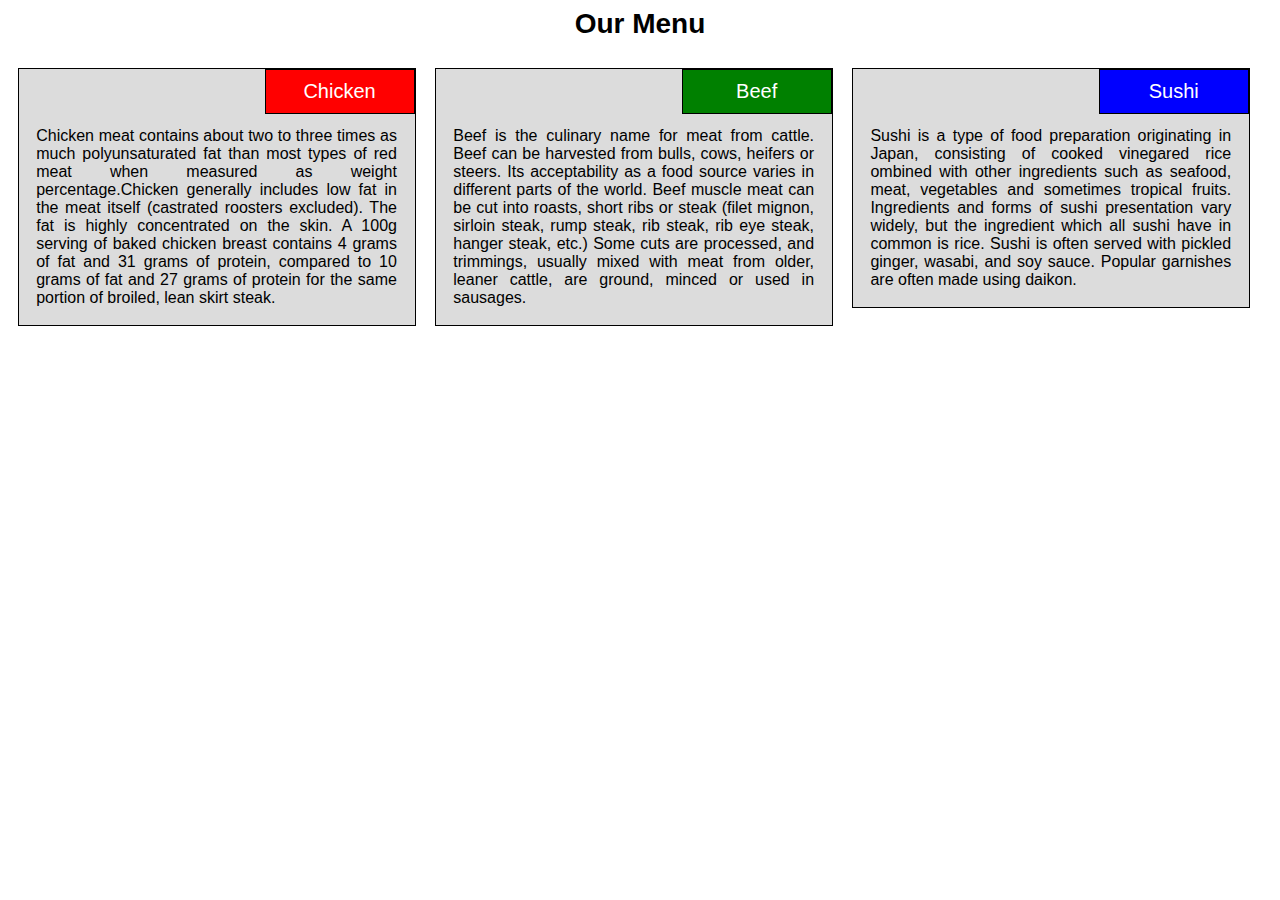
==== mod2-solution/index.html @ 73c4006a "Added module2-solution and mod2-solution" ====
<html>

<head>
  <link rel="stylesheet" href="css/style.css">
</head>

<body>
  <h1>Our Menu</h1>
  <div class="col-xs-12 col-md-6 col-lg-4">
    <div class="box">
      <div class="title red">Chicken</div>
      <p>Chicken meat contains about two to three times as much polyunsaturated fat than most types of red meat when measured as weight percentage.Chicken generally includes low fat in the meat itself (castrated roosters excluded). The fat is highly concentrated on the skin. A 100g serving of baked chicken breast contains 4 grams of fat and 31 grams of protein, compared to 10 grams of fat and 27 grams of protein for the same portion of broiled, lean skirt steak. </p>
    </div>
  </div>
  <div class="col-xs-12 col-md-6 col-lg-4">
    <div class="box">
      <div class="title green">Beef</div>
      <p>Beef is the culinary name for meat from cattle. Beef can be harvested from bulls, cows, heifers or steers. Its acceptability as a food source varies in different parts of the world.
        Beef muscle meat can be cut into roasts, short ribs or steak (filet mignon, sirloin steak, rump steak, rib steak, rib eye steak, hanger steak, etc.) Some cuts are processed, and trimmings, usually mixed with meat from older, leaner cattle, are ground, minced or used in sausages.</p>
    </div>
  </div>
  <div class="col-xs-12 col-md-12 col-lg-4">
    <div class="box">
      <div class="title blue">Sushi</div>
      <p>Sushi is a type of food preparation originating in Japan, consisting of cooked vinegared rice ombined with other ingredients such as seafood, meat, vegetables and sometimes tropical fruits. Ingredients and forms of sushi presentation vary widely, but the ingredient which all sushi have in common is rice. Sushi is often served with pickled ginger, wasabi, and soy sauce. Popular garnishes are often made using daikon.</p>
    </div>
  </div>
</body>

</html>
---- mod2-solution/css/style.css ----
body {
  font-family:  'Source Sans Pro', sans-serif;
}

h1 {
  text-align: center;
  font-size: 175%;
}

div {
  box-sizing: border-box;
  padding: .6rem;
}

p {
  margin: 3rem .5rem .5rem;
  text-align: justify;
}

.box {
  position: relative;
  border: 1px solid black;
  background: #DCDCDC;
}

.title {
  position: absolute;
  top: 0;
  right: 0;
  width: 150px;
  border: 1px solid black;
  text-align: center;
  color: white;
  font-size: 125%;
}

.red {
  background: red;
}

.green {
  background: green;
}

.blue {
  background: blue;
}

@media (min-width: 992px) {
  .col-lg-4 {
    float: left;
    width: 33%;
  }
}

@media (min-width: 768px) and (max-width: 991px) {
  .col-md-6, .col-md-12 {
    float: left;
  }

  .col-md-6 {
    width: 50%;
  }

  .col-md-12 {
    width: 100%;
  }
}

@media (max-width: 767px) {
  .col-xs-12 {
    float: left;
    width: 100%;
  }
}
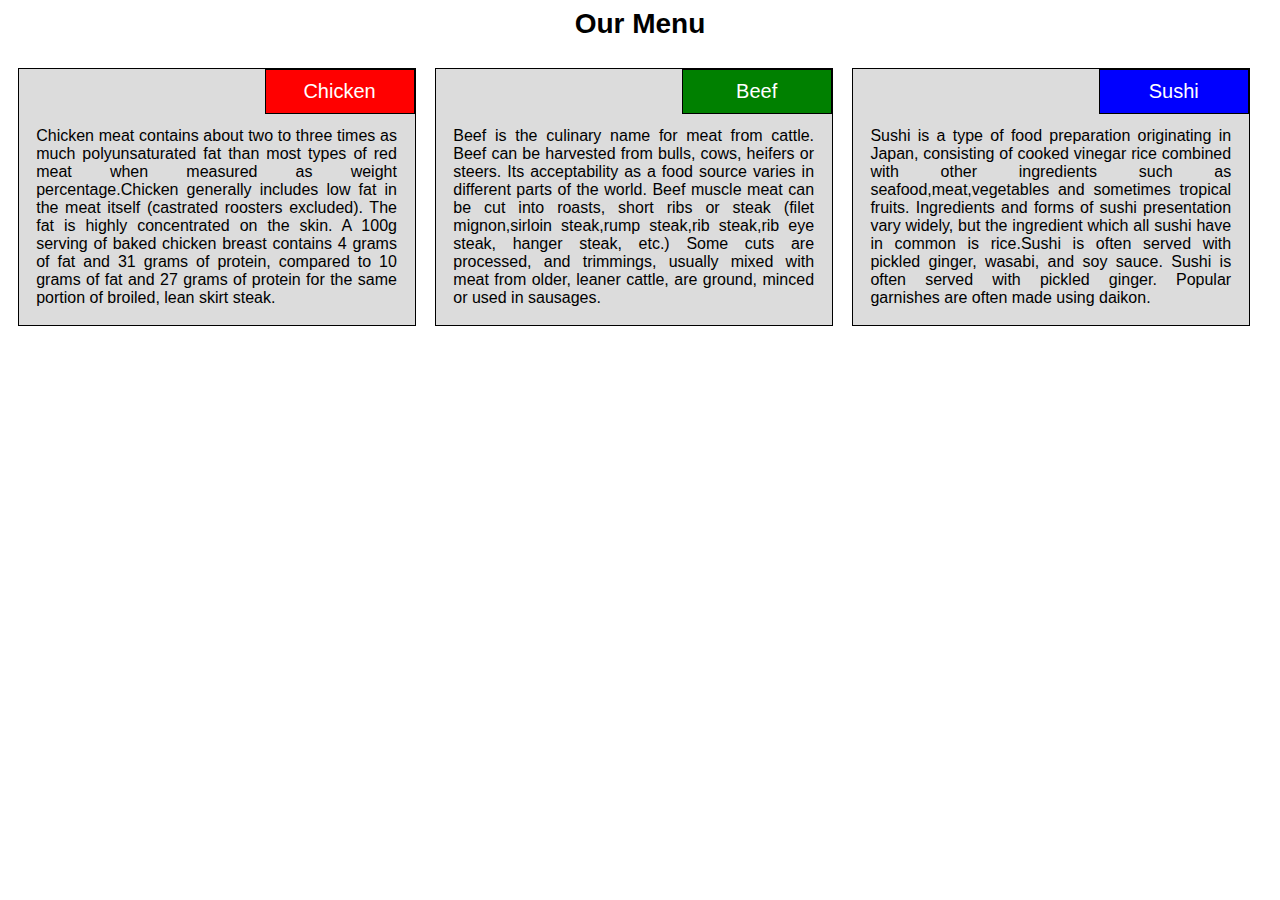
==== commit 81fdbd0c: "Changed the index.html" ====
--- a/mod2-solution/index.html
+++ b/mod2-solution/index.html
@@ -15,14 +15,13 @@
   <div class="col-xs-12 col-md-6 col-lg-4">
     <div class="box">
       <div class="title green">Beef</div>
-      <p>Beef is the culinary name for meat from cattle. Beef can be harvested from bulls, cows, heifers or steers. Its acceptability as a food source varies in different parts of the world.
-        Beef muscle meat can be cut into roasts, short ribs or steak (filet mignon, sirloin steak, rump steak, rib steak, rib eye steak, hanger steak, etc.) Some cuts are processed, and trimmings, usually mixed with meat from older, leaner cattle, are ground, minced or used in sausages.</p>
+      <p>Beef is the culinary name for meat from cattle. Beef can be harvested from bulls, cows, heifers or steers. Its acceptability as a food source varies in different parts of the world. Beef muscle meat can be cut into roasts, short ribs or steak (filet mignon,sirloin steak,rump steak,rib steak,rib eye steak, hanger steak, etc.) Some cuts are processed, and trimmings, usually mixed with meat from older, leaner cattle, are ground, minced or used in sausages.</p>
     </div>
   </div>
   <div class="col-xs-12 col-md-12 col-lg-4">
     <div class="box">
       <div class="title blue">Sushi</div>
-      <p>Sushi is a type of food preparation originating in Japan, consisting of cooked vinegared rice ombined with other ingredients such as seafood, meat, vegetables and sometimes tropical fruits. Ingredients and forms of sushi presentation vary widely, but the ingredient which all sushi have in common is rice. Sushi is often served with pickled ginger, wasabi, and soy sauce. Popular garnishes are often made using daikon.</p>
+      <p>Sushi is a type of food preparation originating in Japan, consisting of cooked vinegar rice combined with other ingredients such as seafood,meat,vegetables and sometimes tropical fruits. Ingredients and forms of sushi presentation vary widely, but the ingredient which all sushi have in common is rice.Sushi is often served with pickled ginger, wasabi, and soy sauce. Sushi is often served with pickled ginger. Popular garnishes are often made using daikon.</p>
     </div>
   </div>
 </body>
